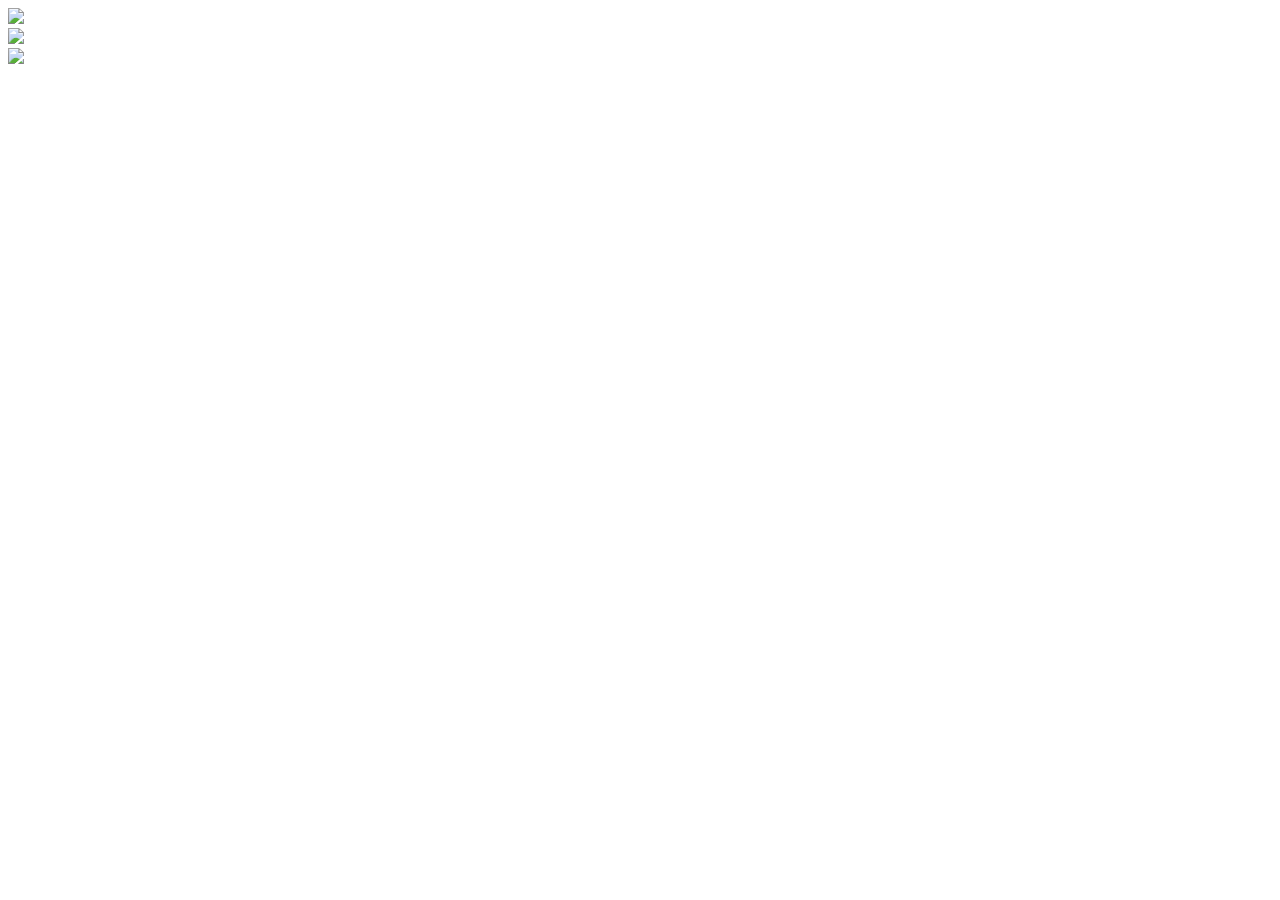
==== css/positioning/index.html @ 5559e250 "Update content" ====
<!DOCTYPE html>
<html>
<head>
  <title>Octopus</title>
  <link rel="stylesheet" type="text/css" href="octopus.css">
</head>

<body>

    <img id="hat" src="hat.png">

  <div class="octopus">
   <img id="octopus" src="Octopus.png">
  </div>
  <div class="glasses">
   <img id="glasses" src="glasses.png">
   </div>

</body>
</html>
---- css/positioning/octopus.css ----
#hat img {
  float: right;
  top: 0px;
  left: 15px;

}

#octopus img {
  vertical-align: top
}
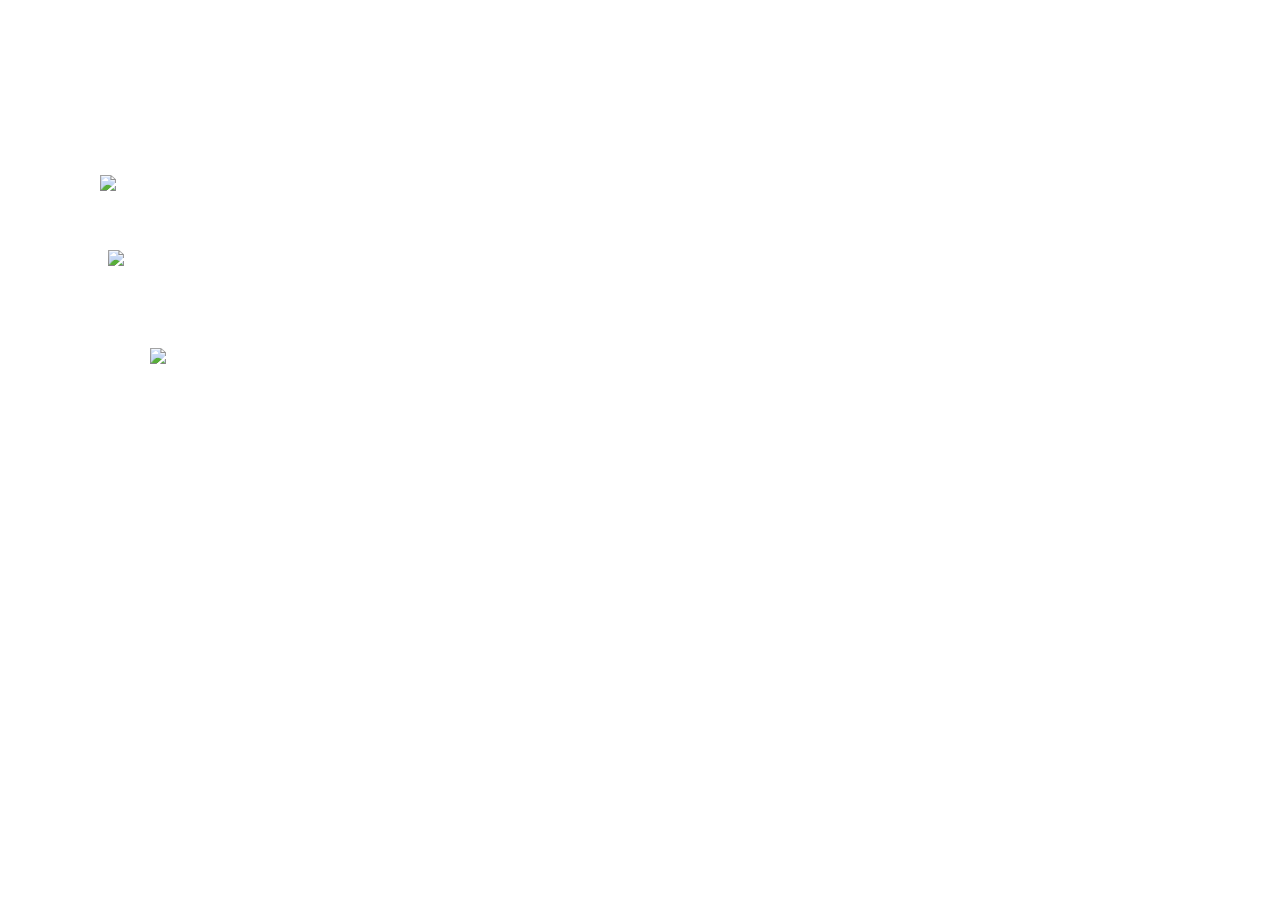
==== commit e584a9e4: "Modify octupus.css and index.html to position hat and glasses on octopus" ====
--- a/css/positioning/index.html
+++ b/css/positioning/index.html
@@ -6,15 +6,11 @@
 </head>
 
 <body>
-
-    <img id="hat" src="hat.png">
-
-  <div class="octopus">
-   <img id="octopus" src="Octopus.png">
-  </div>
-  <div class="glasses">
+  <main>
+  <img id="hat" src="hat.png">
+  <img id="octopus" src="Octopus.png">
    <img id="glasses" src="glasses.png">
-   </div>
+   </main>
 
 </body>
 </html>
--- a/css/positioning/octopus.css
+++ b/css/positioning/octopus.css
@@ -1,10 +1,24 @@
-#hat img {
-  float: right;
-  top: 0px;
-  left: 15px;
+main{
+  margin: 100px;
+}
+
+#octopus {
+  position: relative;
+  top: 150px;
+  z-index: 1;
+}
+
+#hat {
+  position: absolute;
+  top: 175px;
+  left: 100px;
+  z-index: 2;
 
 }
 
-#octopus img {
-  vertical-align: top
+#glasses {
+  position: absolute;
+  top: 348px;
+  left: 150px;
+  z-index: 3;
 }
